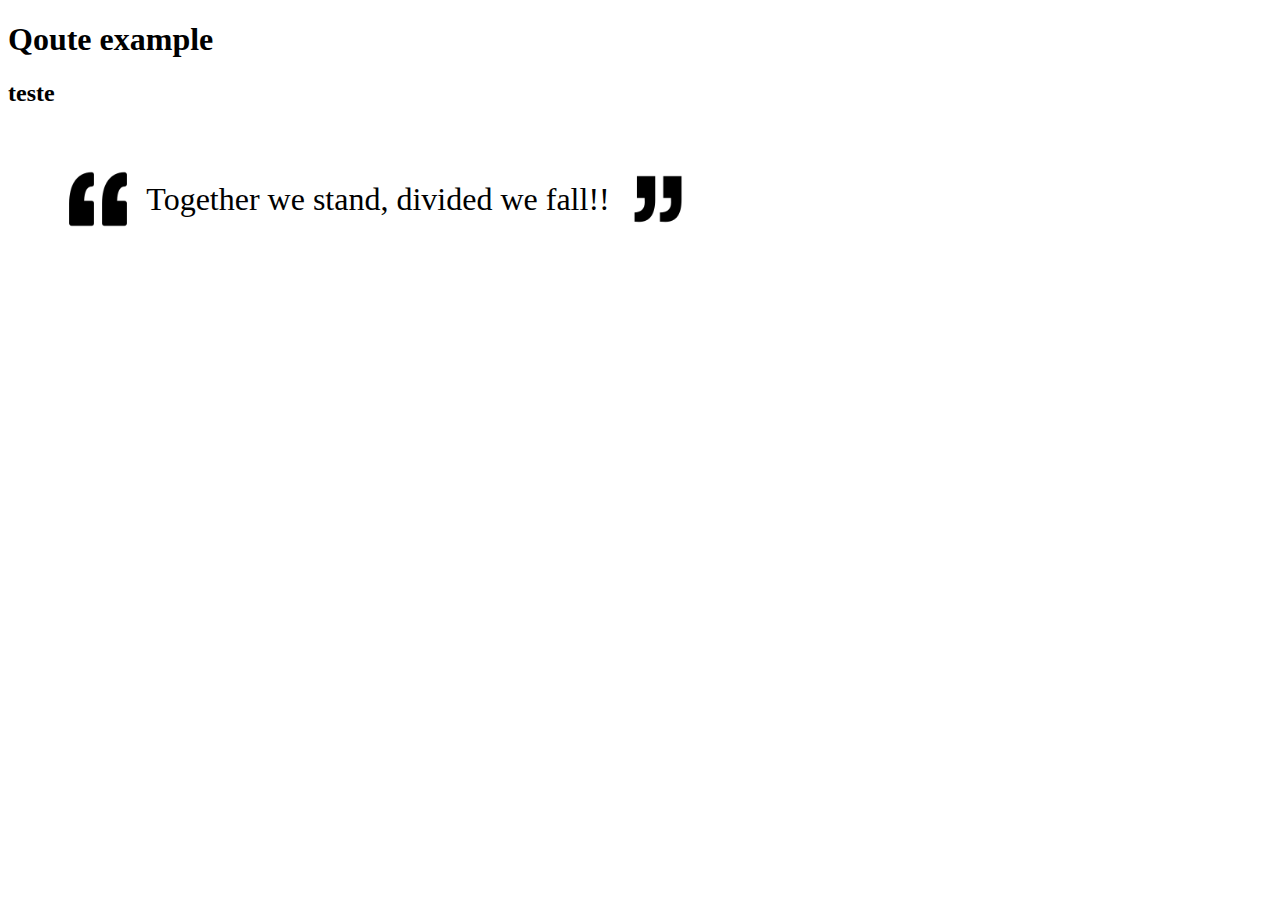
==== index.html @ 27674fea "qoute" ====
<!DOCTYPE html>
<html lang="en">
<head>
    <meta charset="UTF-8">
    <meta name="viewport" content="width=device-width, initial-scale=1.0">
    <meta http-equiv="X-UA-Compatible" content="ie=edge">
    <title>Block Quote Example</title>
    <link rel="stylesheet" href="css/style.css">
</head>
<body>
    <h1> Qoute example </h1>
    <h2> teste </h2>
    <blockquote class="quote">
        <p>Together we stand, divided we fall!!</p>
    </blockquote>
</body>
</html>
---- css/style.css ----
.quote{

    padding: 10px;
    background: 
        url(images/open-quotes.png) left no-repeat,
        url(images/close-quotes.png) right no-repeat;
    background-size: 100px 100px;
    font-size: 2em;
    text-align: center;
    width: 20em;
}
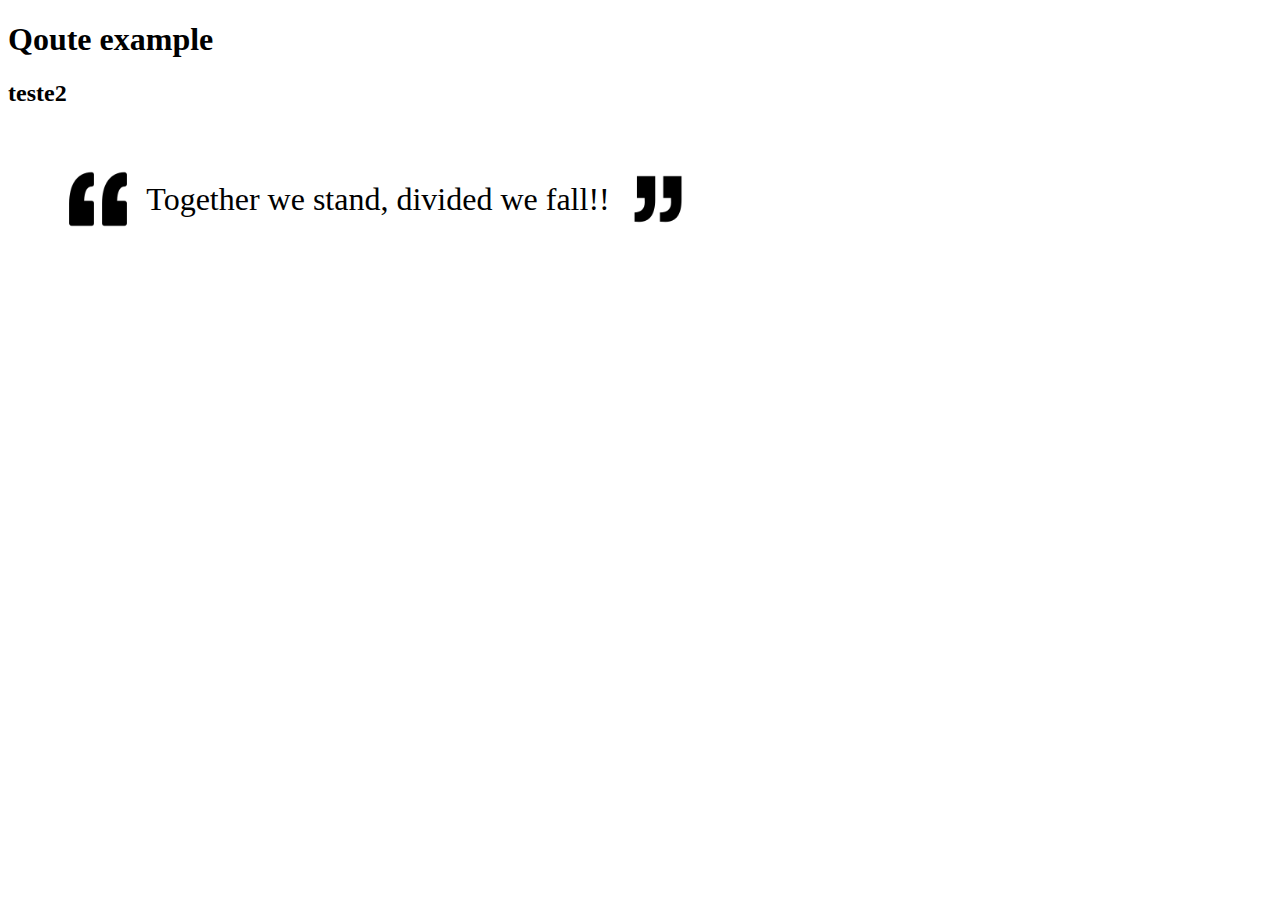
==== commit 7e0e4217: "citacoes_css" ====
--- a/index.html
+++ b/index.html
@@ -9,7 +9,7 @@
 </head>
 <body>
     <h1> Qoute example </h1>
-    <h2> teste </h2>
+    <h2> teste2</h2>
     <blockquote class="quote">
         <p>Together we stand, divided we fall!!</p>
     </blockquote>
